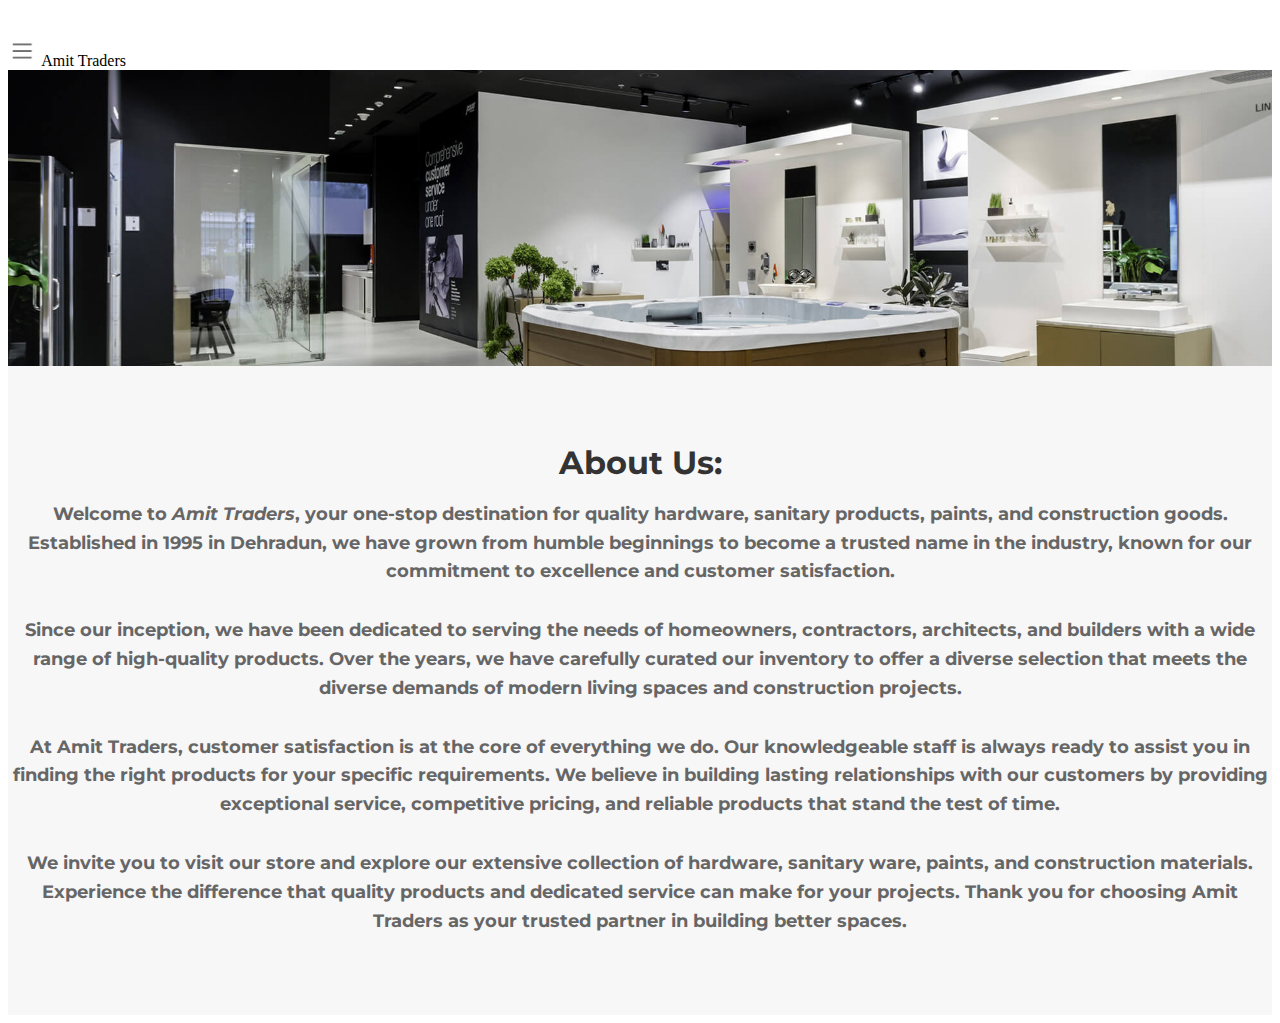
==== about.html @ 8435b28c "Add files via upload" ====
<html>
<head>
   
    <title>About Us</title>
    <!-- Include your CSS stylesheets and fonts here -->
    <link rel="stylesheet" type="text/css" href="style1.css">
    <link href="https://fonts.googleapis.com/css2?family=Montserrat:wght@400;700&display=swap" rel="stylesheet">
    <!-- Your other CSS links -->
    <style>
        /* Add any specific styles for the About Us section here */
        .about-section {
            padding: 50px 0;
            background-color: #f7f7f7;
            text-align: center;
            font-family: "Montserrat", sans-serif;
        }

        .about-section h2 {
            font-size: 32px;
            font-weight: 700;
            margin-bottom: 20px;
            color: #333; /* Custom color */
        }

        .about-section p {
            font-size: 18px;
            line-height: 1.6;
            margin-bottom: 30px;
            color: #666; /* Custom color */
        }

.header{
    padding-top: 28px;;
}
   .header .hamburger-menu {
    
        width: 30px; /* Adjust width of hamburger menu icon */
        height: auto;
        color: #ffffff;
    }

    .image-aboutus img {
            max-width: 100%; /* Ensure images don't exceed their parent container */
            height: auto; /* Maintain aspect ratio */
        }
    </style>
</head>
<body>
    <!-- Your existing header -->
    <div class="dark">
    <div class="header">
        <div class="left-section">
            <img class="hamburger-menu" src="/images/hamburger-menu.png">
            <span class="logo-text">Amit Traders</span>
        </div>
    </div>


    <div class="image-aboutus">
        <img class="background-image" src="/images/aboutus.jpeg" alt="About Us Image">
    </div>

    <!-- About Us Section -->
    <section class="about-section">
        <div class="container">
            <h2>About Us: 
            <p>Welcome to <em>Amit Traders</em>, your one-stop destination for quality hardware, sanitary products, paints, and construction goods. Established in 1995 in Dehradun, we have grown from humble beginnings to become a trusted name in the industry, known for our commitment to excellence and customer satisfaction.</p>
            <p>Since our inception, we have been dedicated to serving the needs of homeowners, contractors, architects, and builders with a wide range of high-quality products. Over the years, we have carefully curated our inventory to offer a diverse selection that meets the diverse demands of modern living spaces and construction projects.</p>
            <p>At Amit Traders, customer satisfaction is at the core of everything we do. Our knowledgeable staff is always ready to assist you in finding the right products for your specific requirements. We believe in building lasting relationships with our customers by providing exceptional service, competitive pricing, and reliable products that stand the test of time.</p>
            <p>We invite you to visit our store and explore our extensive collection of hardware, sanitary ware, paints, and construction materials. Experience the difference that quality products and dedicated service can make for your projects. Thank you for choosing Amit Traders as your trusted partner in building better spaces.</p>
            <!-- You can add more content or customize this section further as needed -->
        </div>
    </section>

   
</body>
</html>
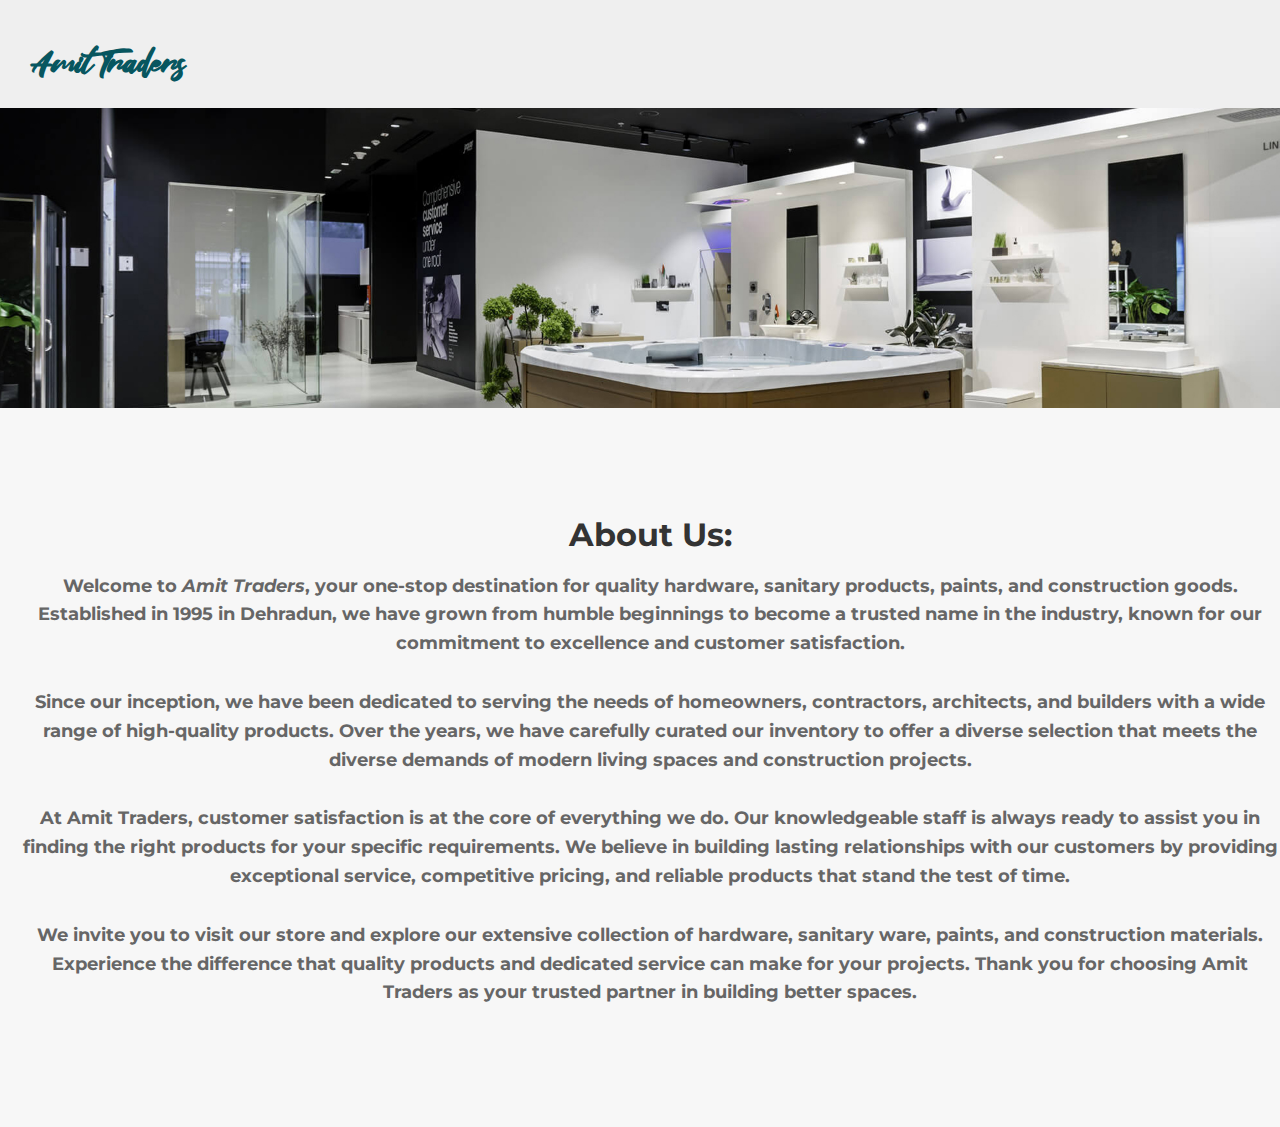
==== commit e3ae6de6: "Update about.html" ====
--- a/about.html
+++ b/about.html
@@ -3,7 +3,7 @@
    
     <title>About Us</title>
     <!-- Include your CSS stylesheets and fonts here -->
-    <link rel="stylesheet" type="text/css" href="style1.css">
+    <link rel="stylesheet" type="text/css" href="index.css">
     <link href="https://fonts.googleapis.com/css2?family=Montserrat:wght@400;700&display=swap" rel="stylesheet">
     <!-- Your other CSS links -->
     <style>
@@ -50,14 +50,14 @@
     <div class="dark">
     <div class="header">
         <div class="left-section">
-            <img class="hamburger-menu" src="/images/hamburger-menu.png">
+            <img class="hamburger-menu" src="images/hamburger-menu.png">
             <span class="logo-text">Amit Traders</span>
         </div>
     </div>
 
 
     <div class="image-aboutus">
-        <img class="background-image" src="/images/aboutus.jpeg" alt="About Us Image">
+        <img class="background-image" src="images/aboutus.jpeg" alt="About Us Image">
     </div>
 
     <!-- About Us Section -->
--- a/index.css
+++ b/index.css
@@ -0,0 +1,1021 @@
+@font-face {
+    font-family: 'fair_prosperregular';
+    src: url('fonts/fair_prosper-webfont.woff2') format('woff2'),
+         url('fonts/fair_prosper-webfont.woff') format('woff');
+    font-weight: normal;
+    font-style: normal;
+  }
+  .sedan-regular {
+    font-family: "Sedan", serif;
+    font-weight: 400;
+    font-style: normal;
+  }
+  .sedan-regular-italic {
+    font-family: "Sedan", serif;
+    font-weight: 400;
+    font-style: italic;
+  }
+  
+  body {
+    margin: 0;
+    padding: 0;
+    font-family: 'Montserrat', sans-serif;
+    scroll-behavior: smooth;
+  }
+  
+  
+  .header{
+    height: 80px;
+    display:flex;
+    flex-direction:row;
+    justify-content:space-between;
+    background-color: #efefef;
+    
+  }
+  
+  
+  
+  
+  .logo-text {
+    font-family: 'fair_prosperregular', Arial, sans-serif;
+    font-size: 42px;
+    font-weight: bold;
+    color: #07565f;
+    text-align: left;
+    position: left;
+    top: 0;
+    left: 0;
+    margin: 1px;
+  }
+  
+  
+  
+  
+  .left-section{
+    margin-left:30px;
+    width:400px;
+    display:flex;
+    align-items:center;
+   
+  }
+  
+  .middle-section{
+    /* background-color:lightpink; */
+    flex:1;
+    margin-left:50px;
+    margin-right:15px;
+    max-width:630px;
+    align-items:center;
+    display:flex;
+    align-items:center;
+    padding-left:1px
+  }
+  .search-bar{
+    display:flex;
+    align-items:center;
+    justify-content: space-between;
+    padding-left:10px;
+    flex:1;
+    border-right: none;
+  }
+  .search-input {
+    
+    height: 50px;
+    width:350px;
+    padding: 0 10px;
+    padding-left: 10px;
+    font-size: 16px;
+    border: 1px solid rgb(189, 185, 185);
+    border-radius: 7px; /* Rounded corners */
+    flex: 1; /* Expand to fill available space */
+    border-right: none;
+  }
+  
+  .search-logo-button {
+    height: 50px;
+    margin-left: -10px; /* Add margin for spacing */
+    background-color:rgb(255, 255, 255);
+    border: 1px solid rgb(189, 185, 185);
+    cursor: pointer; /* Change cursor to pointer */
+    border-top-right-radius: 7px; 
+    border-bottom-right-radius: 7px;
+    border-left: none;
+    
+  }
+  
+  .search-logo {
+    height: 30px;
+    margin-top: 0px; /* Adjust margin for vertical centering */
+  
+  }
+  
+  
+  .right-section{
+    /* background-color:lightblue ; */
+    width:550px;
+    display:flex;
+    align-items:center;
+  
+  }
+  
+  .profile-dropdown{
+    display: flex;
+    justify-content: center;
+    align-items: center;
+    margin-left: 10px;
+    margin-right: 5px;
+    
+  }
+  
+  .profile-icon{
+    height: 50px;
+    width: 50px;
+    border-radius: 50%;
+    overflow: hidden;
+    cursor: pointer;
+  }
+  
+  .nav-menu {
+    display: none; /* Initially hide the navigation menu */
+  }
+  
+  .brands{
+    font-size: 40px;
+    font-weight: bold;
+    font-family:  "Sedan", serif;
+    margin: 70px;
+    color:#894d00;
+    text-decoration: none;    
+    display: flex;
+    justify-content: center;
+    align-items: center;    
+    
+  }
+  
+  
+  
+  /* 
+  ----------------------------------------------
+  buttons our products
+  ---------------------------------------------- */
+  .button-container {
+    display: flex;
+    flex-wrap: wrap;
+    justify-content: center;
+    margin-top: 50px;
+    margin-bottom: 30px; 
+  }
+  
+  .row {
+    display: flex;
+    justify-content: space-evenly;
+    width: 100%;
+    
+  }
+  
+  .button {
+    background-color: transparent;
+    cursor: pointer;
+    position: relative;
+    width: 18%;
+    height: 38px;
+    border: 0px solid;
+    margin-bottom: 90px; 
+  }
+  
+  .logo {
+    width: 90%;
+    height: auto;
+  }
+  
+  .button::before {
+    
+    position: absolute;
+    top: 0;
+    left: 0;
+    width: 100%;
+    height: 100%;
+    background-color: rgba(0, 0, 0, 0.1);
+    border-radius: 50%;
+    opacity: 0;
+    transition: opacity 0.3s ease;
+  }
+  
+  .button:hover::before {
+    opacity: 1;
+  }
+  
+  .category-dropdown{
+         
+    flex:1;
+    margin-left:70px;
+    margin-right:35px;
+    align-items:center;
+    display:flex;
+    align-items:center;
+    padding-left:10px
+  }
+  .category-dropdown select {
+    
+    
+    padding: 10px;
+    background-color: #fff;
+    border: 1px solid #ccc;
+    border-radius: 9px;
+    z-index: 1;
+  }
+  nav ul {
+    display: flex;
+    list-style: none;
+  }
+  
+  nav ul li {
+    margin-right: 20px;
+  }
+  
+  
+  
+  
+  
+  
+  
+  
+  
+  
+  
+  
+  
+  
+  
+  
+  
+  
+  
+  
+  
+  
+  
+  
+  
+  
+  #signin-popup {
+    position: fixed;
+    top: 0;
+    left: 0;
+    width: 100%;
+    height: 100%;
+    z-index: 9999;
+    display: none;
+  }
+  
+  .blur-effect {
+    position: fixed;
+    top: 0;
+    left: 0;
+    width: 100%;
+    height: 100%;
+    background-color: rgba(0, 0, 0, 0.5); /* Adjust the opacity as needed */
+    backdrop-filter: blur(5px); /* Adjust the blur radius as needed */
+  }
+  
+  .signin-box {
+    position: fixed;
+    top: 50%;
+    left: 50%;
+    transform: translate(-50%, -50%);
+    background-color: #fff;
+    padding: 20px;
+  }
+  
+  /* Other styles for the sign-in box */
+  
+  
+  
+  
+  
+  
+  /* ------------------------------ */
+          /* home products about contact  */
+  /* ------------------------------ */
+  
+  .header-link {
+    text-decoration: none;
+    position: relative;
+    font-family: "Bebas Neue", Arial, sans-serif;
+    font-size: 18px;
+    font-weight: bold;
+    color: #000;
+    transition: color 0.3s ease;
+  }
+  
+  .header-link::after {
+    content: "";
+    display: block;
+    width: 0;
+    height: 2px;
+    background-color: #000;
+    position: absolute;
+    bottom: -2px;
+    left: 0;
+    transition: width 0.3s cubic-bezier(0.175, 0.885, 0.32, 1.275);
+  }
+  
+  .header-link:hover {
+    color: #ff0000;
+  }
+  
+  .header-link:hover::after {
+    width: 100%;
+    right: 0;
+    left: auto;
+  }
+  
+  header {
+    background-color: #efefef;
+    color: #ffffff;
+    padding: 30px;
+    display: flex;
+    justify-content: space-between;
+    align-items: center;
+    position: relative;
+  }
+  
+  /* ------------------------------ */
+          /* finished home products about contact  */
+  /* ------------------------------ */
+  
+  
+  
+  
+  
+  
+  
+  
+  .dropdown-content {
+    display: none;
+    position: absolute;
+    top: 50px;
+    right: 0;
+    min-width: 160px;
+    background-color: #f9f9f9;
+    box-shadow: 0px 8px 16px 0px rgba(0,0,0,0.2);
+    padding: 10px;
+    z-index: 1;
+    
+  }
+  
+  
+  .dropdown-content a:hover {
+    background-color: #ddd;
+  }
+  
+  .profile-dropdown:hover .dropdown-content {
+    display: block;
+  }
+  
+  .dropdown-content.show {
+    display: block;
+    opacity: 1;
+    transition: opacity 0.3s ease;
+    pointer-events: auto;
+  }
+  
+  
+  
+  .dropdown-content a {
+    display: flex;
+    align-items: center;
+    padding: 8px 10px;
+    text-decoration: none;
+    color: #333;
+    white-space: nowrap;
+    overflow: hidden;
+    text-overflow: ellipsis;
+    position: relative;
+   
+    transition: opacity 0.5s ease;
+    pointer-events: auto;
+    /* Add a delay before hiding the dropdown */
+   
+  }
+  
+  .dropdown-content a img {
+    width: 20px;
+    height: 20px;
+    margin-right: 10px;
+  }
+  
+  .dropdown-content a::after {
+    content: "";
+    position: absolute;
+    bottom: 0;
+    left: 0;
+    width: 100%;
+    height: 2px;
+    background-color: transparent;
+    transition: background-color 0.3s ease;
+  }
+  
+  .dropdown-content a:hover::after {
+    background-color: #ff0000; /* Adjust the color as desired */
+  }
+  
+  
+  
+  
+  
+  /* Rest of your CSS code */
+  
+  
+  /* Rest of your CSS code */
+  
+  
+  
+  
+  
+  .welcome {
+    font-family: 'fair_prosperregular', Arial, sans-serif;
+    font-size: 50px;
+    font-weight: bold;
+    color: #894d00;
+    text-align: center;
+    position: relative;
+    top: 0;
+    left: 0;
+    margin: 10px;
+  }
+  /* ---------------------------------------------- */
+           /* slider css */
+  /* ---------------------------------------------- */
+  .slider {
+    position: relative;
+    width: 100%;
+    height: 70%;
+    overflow: hidden;
+    margin-bottom: 20px;
+  }
+  .slide {
+    position: absolute;
+    width: 100%;
+    height: 100%;
+    display: none;
+  }
+  .slide img {
+    width: 100%;
+    height: 100%;
+    object-fit: cover;
+  }
+  .slide:first-child {
+    display: block;
+  }
+  .navigation-button {
+    text-align: center;
+    position: relative;
+  }
+  
+  .dot-container {
+    position: absolute;
+    bottom: 10px; /* Adjust vertical position as needed */
+    left: 50%;
+    transform: translateX(-50%);
+    display: flex;}
+    
+  .dot {
+    cursor: pointer;
+    height: 15px;
+    width: 15px;
+    margin: 0 2px;
+    background-color: #bbb;
+    border-radius: 50%;
+    display: inline-block;
+    
+  }
+  
+  .active,
+  .dot:hover {
+    background-color: #717171;
+  
+  }
+  /* ---------------------------------------------- */
+           /* slider css finish */
+  /* ---------------------------------------------- */
+  
+  
+  
+  
+  
+  .profile-icon img {
+    width: 40px;
+    height: 40px;
+    border-radius: 50%;
+  }
+  
+  
+  
+  
+  
+  
+  nav {
+    flex: 1;
+    text-align: right;
+  }
+  
+  nav ul {
+    display: flex;
+    justify-content: flex-end;
+    align-items: center;
+    list-style: none;
+    margin: 0;
+    padding: 0;
+  }
+  
+  nav ul li {
+    margin-left: 20px;
+  }
+  
+  
+  nav ul li a {
+    color: #000000;
+    text-decoration: none;
+    font-weight: bold;
+    font-size: 20px;
+  }
+  
+  nav ul li a:hover {
+    color: #6db03a;
+  }
+  
+  
+  
+  h2 {
+    text-align: center;
+  }
+  
+  
+  
+  
+  
+  
+  
+  /* Style the dropdown */
+  .search--bar-bar select.search--bar-box-select {
+    margin-left: 10px;
+    padding: 6px;
+    border: none;
+    border-radius: 4px;
+    background-color: rgba(255, 255, 255, 0.8);
+    box-shadow: 0 2px 4px rgba(0, 0, 0, 0.1);
+    transition: background-color 0.3s ease;
+  }
+  
+  
+  
+  
+  /* 
+  -----------------------------------------------------
+  Section 3 
+  ----------------------------------------------------- */
+  
+  .section3 {
+  
+    font-family:"Sedan", serif;
+    display: flex;
+    justify-content: center;
+    align-items: center;
+    color:#894d00;
+    font-size: 40px;
+    text-decoration: none;
+    font-weight: bold;
+  }
+  
+  .product-category-cards {
+    margin-top: 5%;
+    display: flex;
+    flex-wrap: wrap;
+    justify-content: space-between;
+  }
+  .product-category-cards .column {
+    width: 20%;
+    margin-bottom: 2%;
+    border: 1px solid;
+  }
+  
+  
+  .product-category-cards .column img {
+    width: 100%;
+    height: auto;
+    object-fit: cover;
+  }
+  
+  
+  .product-category-cards .column h2 {
+    text-align: left;
+    margin-top: 10px;
+    font-size: 23px;
+    font-family: "Sedan", serif;
+    color: #333;
+    padding-left:10px;
+  }
+  .product-category-cards .row .column1 {
+    width: 20%; /* Adjust column width */
+    margin-bottom: 2%;
+    border: 1px solid;
+  }
+  
+  .product-category-cards .row .column1 img {
+    width: 100%;
+    max-height: auto; /* Limit the maximum height of the image */
+    object-fit: cover;
+    border-bottom: 1px solid #333; /* Add a border to separate the image */
+  }
+  
+  .product-category-cards .row .column1 h2 {
+    text-align: left;
+    margin-top: 10px;
+    font-size: 23px;
+    font-family: "Sedan", serif;
+    color: #333;
+    padding-left: 10px;
+  }
+  
+  .product-category-cards a {
+    text-decoration: none; /* Remove underline */
+    color: inherit; /* Inherit the color from parent */
+  }
+  
+  .product-category-cards a:hover {
+    text-decoration: none; /* Remove underline on hover */
+  }
+  
+  .view-all-button {
+      display: flex;
+      justify-content: center;
+      margin-top: 20px;
+    }
+  
+    .view-all-button a {
+      text-decoration: none;
+      padding: 10px 20px;
+      background-color: #333;
+      color: #fff;
+      border-radius: 5px;
+    }
+  
+  /* -----------------------------------------------------
+  media queries 
+  ----------------------------------------------------- */ 
+  
+  #footer {
+    background: #f7f7f7;
+    padding: 3rem;
+  }
+  
+  .footer-logo {
+    max-width: 100%;
+  }
+  
+  .footer-links,
+  .footer-social,
+  .footer-address {
+    margin-bottom: 30px;
+  }
+  
+  .footer-links h2,
+  .footer-social h2,
+  .footer-address h2 {
+    font-size: 20px;
+    font-weight: 600;
+    padding-bottom: 15px;
+  }
+  
+  .links-list,
+  .social-icons,
+  .address-details {
+    line-height: 32px;
+  }
+  
+  .links-list a,
+  .social-icons a,
+  .address-details p {
+    color: #777777;
+    font-size: 15px;
+    font-weight: 500;
+    text-decoration: none;
+  }
+  
+  .links-list a:hover,
+  .social-icons a:hover {
+    color: #000;
+  }
+  
+  .copy-right-section {
+    padding: 1.8rem;
+    background: #82074a;
+    color: #fff;
+    text-align: center;
+  }
+  
+  .copy-right-section a {
+    color: #fcd462;
+    font-weight: 500;
+  }
+  
+  a {
+    text-decoration: none;
+  }
+  
+  .location-dot:before {
+    content: '\2022'; /* Unicode for bullet point */
+    margin-right: 5px;
+  }
+  
+  .phone:before {
+    content: '\260E'; /* Unicode for phone symbol */
+    margin-right: 5px;
+  }
+  
+  .envelope:before {
+    content: '\2709'; /* Unicode for envelope symbol */
+    margin-right: 5px;
+  }
+  
+  .container {
+      font-family: Montserrat, sans-serif;
+      font-size: 30px;
+      font-weight: 400px;
+      padding-top:30px;
+      margin-left:20px;
+      margin-bottom: 20px;;
+      display:flex;
+      justify-content: center;
+      
+      /* Adjust padding-top to include space for header and background image */
+  }
+  
+  
+  /* CSS for hamburger menu */
+  .hamburger-menu {
+        display: none; /* Initially hide on larger screens */
+        width: 30px;
+        height: 20px;
+        position: relative;
+        cursor: pointer;
+      }
+     
+  
+      .hamburger-menu span {
+        display: block;
+        width: 100%;
+        height: 3px;
+        background-color: #000;
+        position: absolute;
+        left: 0;
+        transition: transform 0.3s ease, opacity 0.3s ease;
+      }
+  
+      .hamburger-menu span:nth-child(1) {
+        top: 0;
+      }
+  
+      .hamburger-menu span:nth-child(2) {
+        top: 50%;
+        transform: translateY(-50%);
+      }
+  
+      .hamburger-menu span:nth-child(3) {
+        bottom: 0;
+      }
+  
+      .responsive-nav {
+              display: none;
+              position: fixed;
+              left: 0;
+              top: 0;
+              height: 100%;
+              width: 200px;
+              background-color: #fff;
+              transform: translateX(-100%);
+              transition: transform 0.3s ease;
+              z-index: 999;
+          }
+  
+          .responsive-nav.active {
+              transform: translateX(0);
+          }
+  
+          .responsive-nav ul {
+              list-style-type: none;
+              padding: 20px;
+          }
+  
+          .responsive-nav ul li {
+              margin-bottom: 10px;
+          }
+  
+          .responsive-nav ul li a {
+              text-decoration: none;
+              color: #000;
+              font-size: 18px;
+          }
+  
+          .close-icon {
+            display: none;
+    position: absolute;
+    top: 10px;
+    right: 10px;
+    font-size: 24px;
+    cursor: pointer;
+  }
+  
+  /* Styles for larger screens (min-width: 1329px) */
+  /* Styles for larger screens (min-width: 1329px) */
+  @media screen and (min-width: 1329px) {
+    
+    .close-icon {
+            display: none;}
+    .logo-text {
+      font-size: 40px; /* Maintain font size */
+    }
+  
+    .left-section {
+      max-width: 300px; /* Limit width for content */
+    }
+    
+  
+    .middle-section {
+     margin-left:-50px;
+     margin-right: 20px;
+      max-width: 400px;
+      display: flex;
+      align-items: center;
+    }
+  
+    .right-section {
+      margin: 0 20px;
+      display: flex;
+      align-items: center;
+      font-size: 20px;
+    }
+  }
+  
+  /* Styles for medium-sized screens (min-width: 769px) and (max-width: 1328px) */
+  @media screen and (min-width: 769px) and (max-width: 1328px) {
+    .hamburger-menu {
+      display: none; /* Show hamburger menu on medium-sized screens */
+    }
+    .close-icon {
+            display: none;}
+    .logo-text {
+      font-size: 32px; /* Reduce font size */
+    }
+  
+    .left-section{
+      display: flex;
+      align-items: center;
+      max-width: 300px; /* Limit width for left section */
+    }
+    .right-section {
+      
+      display: flex; 
+      max-width: 500px;/* Hide left and right sections */
+    }
+  
+    .middle-section {
+      display: none;
+      max-width: 400px; /* Limit width for content */
+    }
+  }
+  
+  /* Styles for screens between 1025px and 768px */
+  @media screen and (min-width: 769px) and (max-width: 1024px) {
+    .slide img {
+      height: auto; /* Ensure images maintain aspect ratio */
+    }
+  
+    .navigation-button {
+      text-align: center;
+    margin-top: -150px;
+   /* Hide navigation buttons on smaller screens */
+    }
+    .hamburger-menu {
+      display: none; /* Hide hamburger menu within this range */
+    }
+    .close-icon {
+            display: none;} 
+    .left-section {
+      display: flex;
+      align-items: center;
+      max-width: 300px; /* Allow full width for left section */
+    }
+  
+    .right-section {
+      display: flex;
+      max-width: 600px;
+    }
+  
+    .middle-section {
+      display: none; /* Hide middle section */
+    }
+  
+    .profile-icon {
+      display: flex;
+    }
+  }
+  
+  /* Styles for smaller screens (max-width: 768px) */
+  @media screen and (max-width: 768px) {
+  
+    .welcome {
+      font-size: 40px;
+    }
+    
+    .slide img {
+      height: auto; /* Ensure images maintain aspect ratio */
+    }
+  
+    .navigation-button {
+      text-align: center;
+    margin-top: -250px;
+   /* Hide navigation buttons on smaller screens */
+    }
+  
+   
+    .hamburger-menu {
+          display: flex;
+          justify-content: center;
+          align-items: center;
+          margin-right: 20px;
+        }
+        .close-icon {
+            display: flex;}
+  
+        .hamburger-menu.opened span:nth-child(1) {
+          transform: translateY(6px) rotate(45deg);
+        }
+  
+        .hamburger-menu.opened span:nth-child(2) {
+          opacity: 0;
+        }
+  
+        .hamburger-menu.opened span:nth-child(3) {
+          transform: translateY(-6px) rotate(-45deg);
+        }
+  
+        /* Styles for the responsive navigation */
+        .responsive-nav {
+          display: block;
+          position: fixed;
+          left: 0;
+          top: 0;
+          height: 100%;
+          width: 200px;
+          background-color: #fff;
+          transform: translateX(-100%);
+          transition: transform 0.3s ease;
+          z-index: 999;
+        }
+  
+        .responsive-nav.active {
+          transform: translateX(0);
+        }
+  
+        .responsive-nav ul {
+          list-style-type: none;
+          padding: 20px;
+        }
+  
+        .responsive-nav ul li {
+          margin-bottom: 10px;
+        }
+  
+        .responsive-nav ul li a {
+          text-decoration: none;
+          color: #000;
+          font-size: 18px;
+        }
+      
+  
+    .logo-text {
+      font-size: 30px; /* Adjust font size */
+    }
+  
+    .left-section {
+      display: flex;
+      margin-left: 14px;
+      max-width: 400px; /* Occupy full width */
+    }
+  
+    .right-section {
+      display: none; /* Hide right section */
+    }
+  
+    .middle-section {
+      display: none; /* Hide middle section */
+    }
+  
+    .profile-icon {
+      display: none;
+    }
+  
+  
+  }
